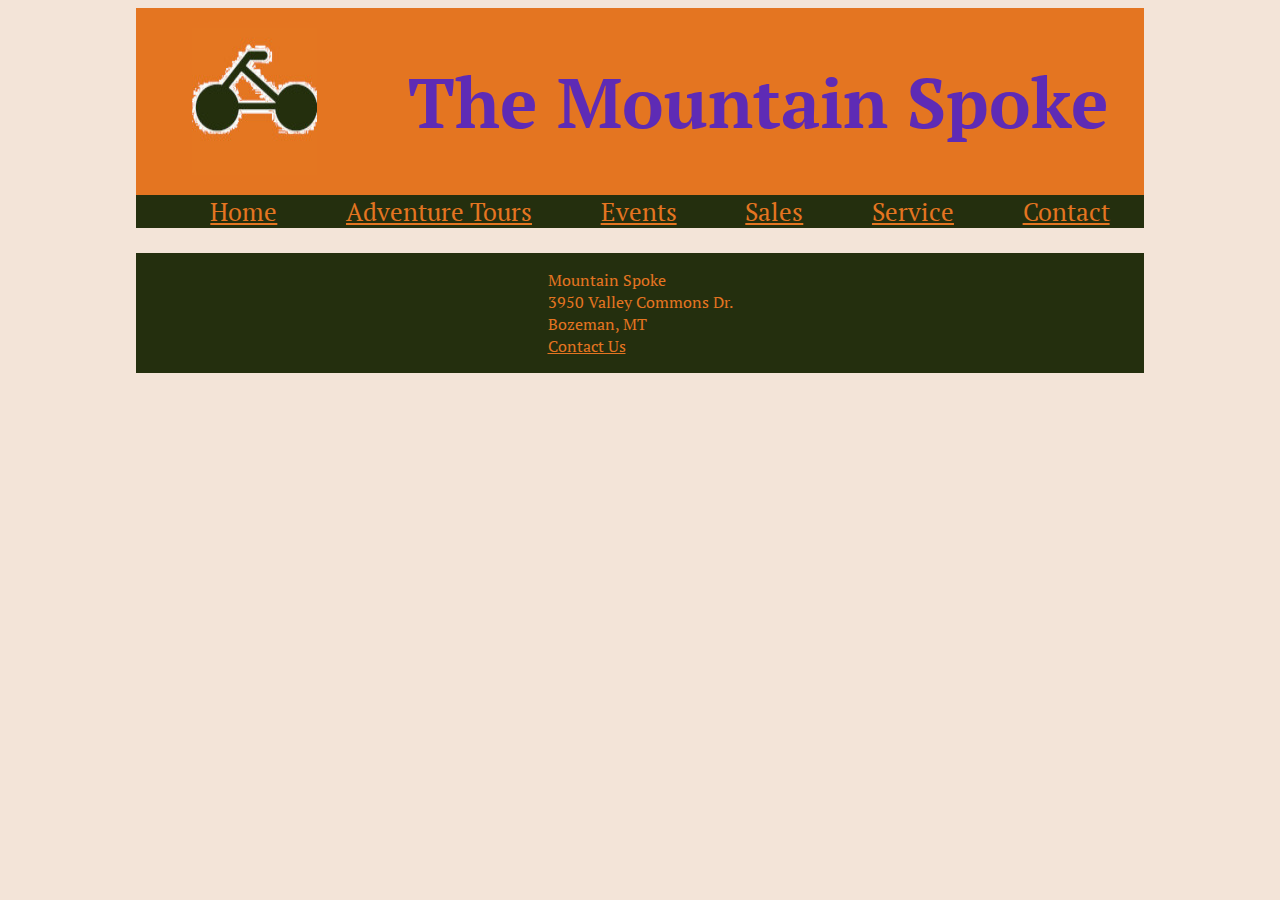
==== index.html @ a49be6bf "d" ====
<!doctype html>
<html>
<head>
    <meta charset="utf-8">
    <meta name="viewport" content="width=device-width, initial-scale=1.0">
    <link rel="stylesheet" href="styles/indexmain.css" type="text/css">
    <link rel="stylesheet" href="styles/indexmedium.css" type="text/css">
    <link rel="stylesheet" href="styles/indexlarge.css" type="text/css">
    <link href="https://fonts.googleapis.com/css?family=PT+Serif" rel="stylesheet">
    <style>a:link {color:#e47521}</style>
    </head>
    <body>
        <header class="header">
            
            <img src="images/mountainlogo.jpg" alt="logo" srcset="images/mountainlogo75.jpg 601w, images/mountainlogo100.jpg 1051w, images/mountainlogo125.jpg 2001w" sizes="(max-width: 600px) 601px, (max-width:1050px) 1050px, (max-width:2000px) 2000px">
            <h1>The Mountain Spoke</h1>
        </header>
    <main>
         <ul id="bicyclemenu" class="bicylemenuhide">
    	   <li class="bicycle active"><a href="home.html">Home</a></li>
    	   <li class="bicycle"><a href="adventure.html">Adventure Tours</a></li>
    	   <li class="bicycle"><a href="event.html">Events</a></li>
    	   <li class="bicycle"><a href="sales.html">Sales</a></li>
           <li class="bicycle"><a href="service.html">Service</a></li>
    	   <li class="bicycle"><a href="contact.html">Contact</a></li>
       
        </ul>		
    </main>
        
    <footer>
        <p>Mountain Spoke<br>
           3950 Valley Commons Dr.<br>
           Bozeman, MT <br>
           <a href="contact.html">Contact Us</a></p>
           
    </footer>
    <script>
    </script>
    </body>
    
</html>
---- styles/indexmain.css ----
* { box-sizing: border-box;} 

    
body{
    background-color: #f3e4d8;
    font-family: 'PT Serif', serif;
}

header, nav, main, footer {
  max-width: 2100px;
   
   
}
header {
        display: flex;
        flex:row;
        background-color: #e47521;
        justify-content: space-around;
        
    }
h1 {
    
}
    header img {
        padding:2%;
        
    }
    h1{
        color: #5e2bb5;
        font-size: 70px;
        vertical-align: middle;
        align-content: center;
}
footer{
    background-color: #242f0e;
    color: #e47521;
    display: flex;
    flex:column;
    justify-content: center;
    
}
---- styles/indexmedium.css ----
@media only screen and (min-width: 37.5em ) {

    body{
        padding-left:10%;
        padding-right:10%; 
    }
    #bicyclemenu {
        display:flex;
        flex:row wrap;
        justify-content: space-around;
        list-style-type: none;
        color:#e47521;
        background-color: #242f0e;
        font-size: 25px;
        padding-top: 0px;
        margin-top: 0px;
        text-decoration: none;
    }
        
    }
    footer{
        
    }
}
---- styles/indexlarge.css ----
@media only screen and (min-width: 64em ) {
    
    
}
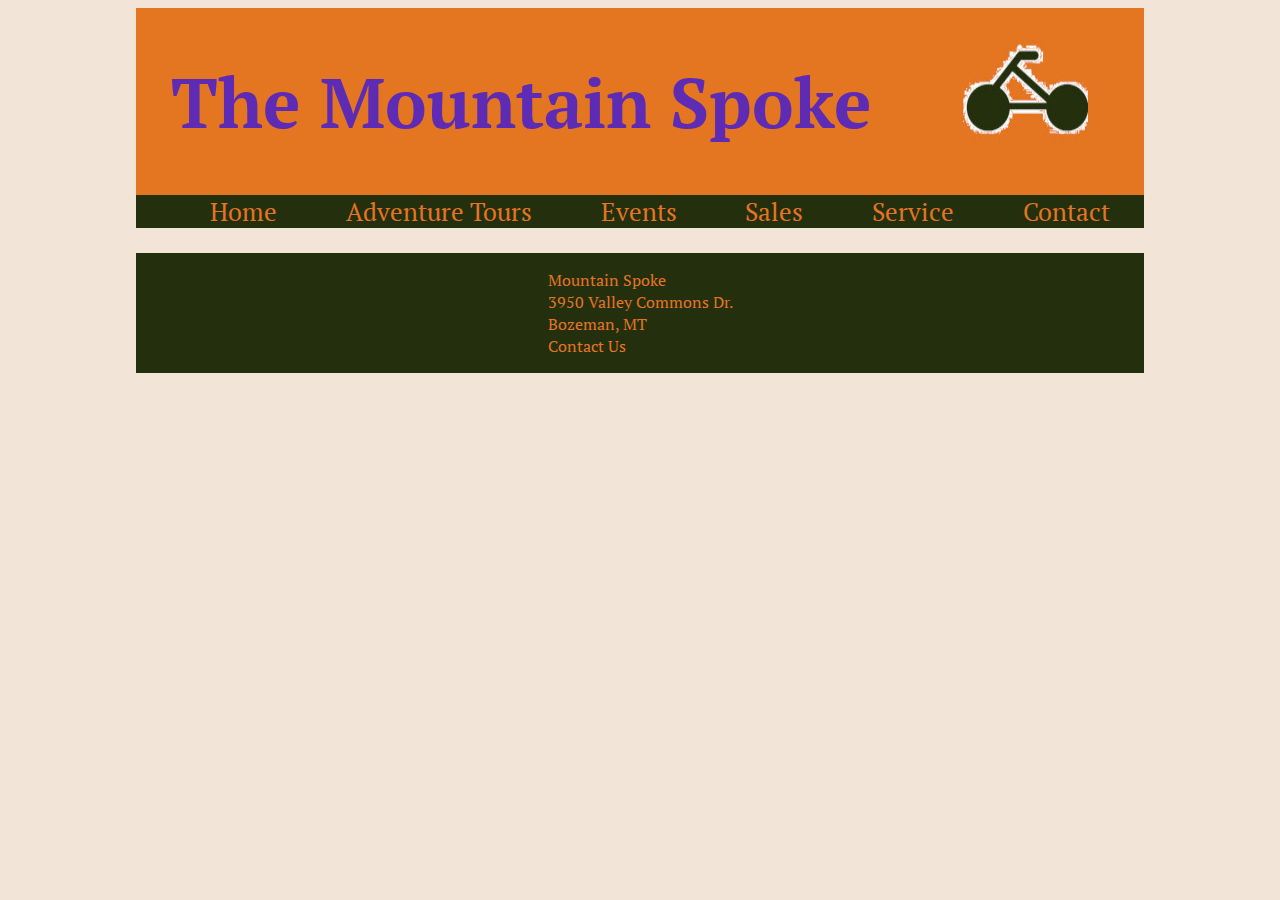
==== commit 60d4b415: "d" ====
--- a/index.html
+++ b/index.html
@@ -7,13 +7,14 @@
     <link rel="stylesheet" href="styles/indexmedium.css" type="text/css">
     <link rel="stylesheet" href="styles/indexlarge.css" type="text/css">
     <link href="https://fonts.googleapis.com/css?family=PT+Serif" rel="stylesheet">
-    <style>a:link {color:#e47521}</style>
+   
     </head>
     <body>
         <header class="header">
             
-            <img src="images/mountainlogo.jpg" alt="logo" srcset="images/mountainlogo75.jpg 601w, images/mountainlogo100.jpg 1051w, images/mountainlogo125.jpg 2001w" sizes="(max-width: 600px) 601px, (max-width:1050px) 1050px, (max-width:2000px) 2000px">
+           
             <h1>The Mountain Spoke</h1>
+             <img src="images/mountainlogo.jpg" alt="logo" srcset="images/mountainlogo75.jpg 601w, images/mountainlogo100.jpg 1051w, images/mountainlogo125.jpg 2001w" sizes="(max-width: 600px) 601px, (max-width:1050px) 1050px, (max-width:2000px) 2000px">
         </header>
     <main>
          <ul id="bicyclemenu" class="bicylemenuhide">
--- a/styles/indexmain.css
+++ b/styles/indexmain.css
@@ -18,9 +18,9 @@
         justify-content: space-around;
         
     }
-h1 {
-    
-}
+ a:link {color:#e47521}
+
+a:link {text-decoration:none}
     header img {
         padding:2%;
         
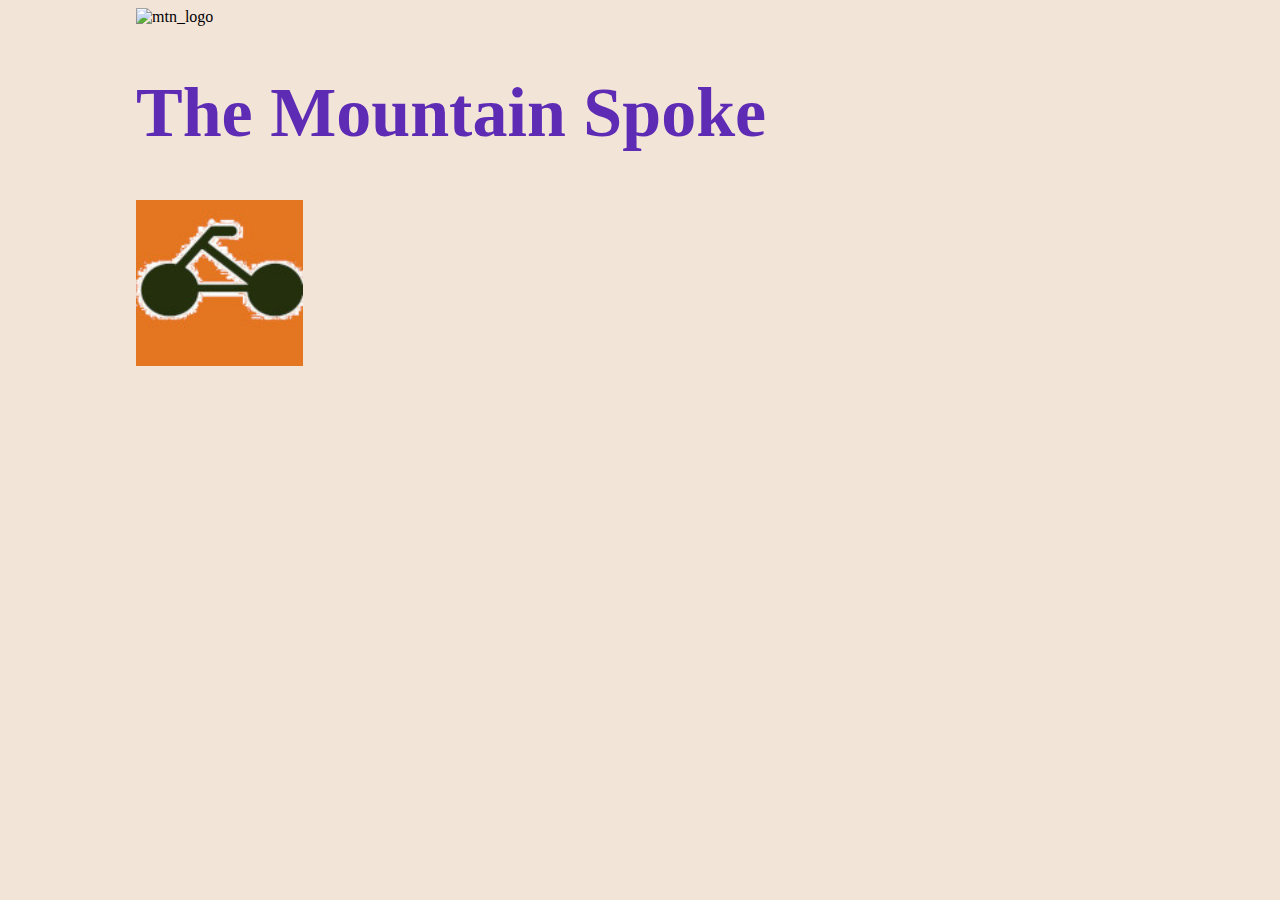
==== commit fde3a57c: "d" ====
--- a/index.html
+++ b/index.html
@@ -1,42 +1,77 @@
 <!doctype html>
-<html>
+<html lang="en-us">
 <head>
     <meta charset="utf-8">
     <meta name="viewport" content="width=device-width, initial-scale=1.0">
     <link rel="stylesheet" href="styles/indexmain.css" type="text/css">
     <link rel="stylesheet" href="styles/indexmedium.css" type="text/css">
     <link rel="stylesheet" href="styles/indexlarge.css" type="text/css">
-    <link href="https://fonts.googleapis.com/css?family=PT+Serif" rel="stylesheet">
+    <link href="https://fonts.googleapis.com/css?family=Anton" rel="stylesheet">
    
     </head>
     <body>
-        <header class="header">
-            
-           
-            <h1>The Mountain Spoke</h1>
-             <img src="images/mountainlogo.jpg" alt="logo" srcset="images/mountainlogo75.jpg 601w, images/mountainlogo100.jpg 1051w, images/mountainlogo125.jpg 2001w" sizes="(max-width: 600px) 601px, (max-width:1050px) 1050px, (max-width:2000px) 2000px">
+        <header class="header" includefile="header.html">
+          
         </header>
     <main>
          <ul id="bicyclemenu" class="bicylemenuhide">
-    	   <li class="bicycle active"><a href="home.html">Home</a></li>
+    	   <li class="bicycle active"><a href="index.html">Home</a></li>
     	   <li class="bicycle"><a href="adventure.html">Adventure Tours</a></li>
     	   <li class="bicycle"><a href="event.html">Events</a></li>
     	   <li class="bicycle"><a href="sales.html">Sales</a></li>
            <li class="bicycle"><a href="service.html">Service</a></li>
     	   <li class="bicycle"><a href="contact.html">Contact</a></li>
        
-        </ul>		
+        </ul>
+    <section class="row_1">
+        
+        <div class ="adventure">
+            <img src="images/mtn2_200.jpg" alt="adv_1_logo" srcset="images/mtn2_500.jpg 601w, images/mtn2_800.jpg 1051w, images/mtn2_1100.jpg 2000w" sizes="(max-width: 600px) 601px, (max-width:1050px) 1050px, (max-width:2000px) 2000px"> 
+            <h2>Adventure Tour</h2>
+        </div>
+        <div class ="tour">
+            
+             <img src="images/mtn3_200.jpg" alt="event_pic" srcset="images/mtn3_500.jpg 601w, images/mtn3_800.jpg 1051w, images/mtn3_1100.jpg 2000w" sizes="(max-width: 600px) 601px, (max-width:1050px) 1050px, (max-width:2000px) 2000px">
+            <button class="tourbtn"><strong>Sign Up</strong></button>
+            <p>Signed up today for you tour<br>
+            </p>
+        </div>
+        <div class="event">
+          
+            <img src="images/mtn2_200.jpg" alt="event_pic" srcset="images/mtn2_500.jpg 601w, images/mtn2_800.jpg 1051w, images/mtn2_1100.jpg 2000w" sizes="(max-width: 600px) 601px, (max-width:1050px) 1050px, (max-width:2000px) 2000px">
+            <h2>Event</h2>
+        </div>
+        <div>
+           
+            <p>
+                Registration going on now for <strong>Cycle the Continental Divide</strong>
+                <strong>Annual Event</strong><br>
+                
+            </p>
+        </div>
+        </section>
+        <section class="row_2">
+        <div class ="sales">
+            <h2>Sales</h2>
+            <img src="images/mtn2_200.jpg" alt="event_pic" srcset="images/mtn2_500.jpg 601w, images/mtn2_800.jpg 1051w, images/mtn2_1100.jpg 2000w" sizes="(max-width: 600px) 601px, (max-width:1050px) 1050px, (max-width:2000px) 2000px">
+        </div>
+        <div class="service">
+            <h2>Service</h2>
+            <img src="images/mtn2_200.jpg" alt="event_pic" srcset="images/mtn2_500.jpg 601w, images/mtn2_800.jpg 1051w, images/mtn2_1100.jpg 2000w" sizes="(max-width: 600px) 601px, (max-width:1050px) 1050px, (max-width:2000px) 2000px">
+        </div>
+        </section>
+        <div class ="contact">
+            <h2>Contact</h2>
+        </div>
     </main>
         
-    <footer>
-        <p>Mountain Spoke<br>
-           3950 Valley Commons Dr.<br>
-           Bozeman, MT <br>
-           <a href="contact.html">Contact Us</a></p>
-           
+    <footer class="footer" includefile1="footer.html">
+        
     </footer>
-    <script>
-    </script>
+    
+        <script type="text/javascript" src ="js/includefooter.js"></script>
+        <script type="text/javascript" src="js/includeheader.js"></script>
+   
     </body>
     
 </html>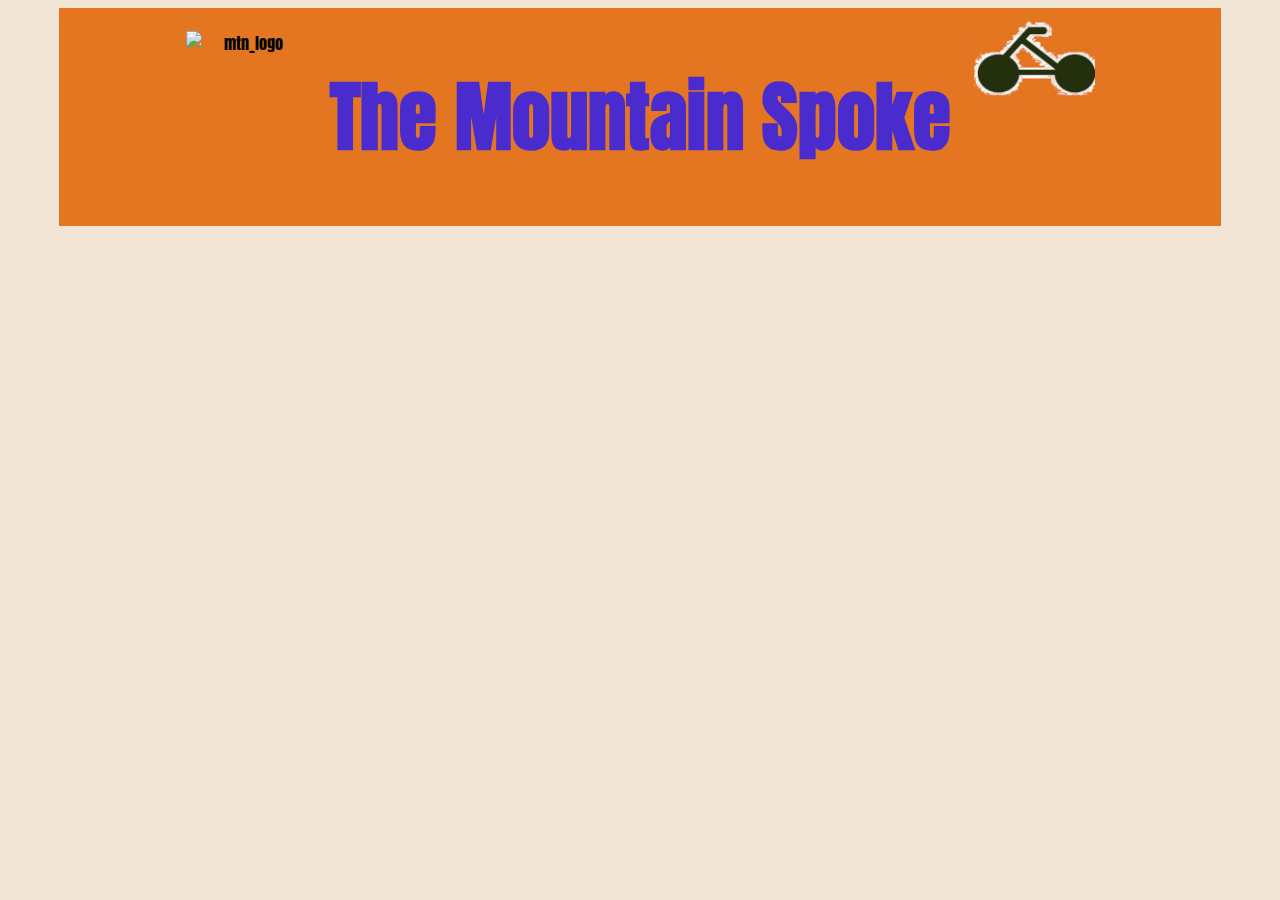
==== commit 7af41d62: "d" ====
--- a/index.html
+++ b/index.html
@@ -14,55 +14,68 @@
           
         </header>
     <main>
-         <ul id="bicyclemenu" class="bicylemenuhide">
-    	   <li class="bicycle active"><a href="index.html">Home</a></li>
-    	   <li class="bicycle"><a href="adventure.html">Adventure Tours</a></li>
-    	   <li class="bicycle"><a href="event.html">Events</a></li>
-    	   <li class="bicycle"><a href="sales.html">Sales</a></li>
-           <li class="bicycle"><a href="service.html">Service</a></li>
-    	   <li class="bicycle"><a href="contact.html">Contact</a></li>
+        <nav class="clearfix">
+            <button onclick="bikenavbar()">&#9776;</button>
+            <ul id="bmenu" class="hide">
+                <li class="bicycle active"><a href="index.html">Home</a></li>
+    	        <li class="bicycle"><a href="adventure.html">Adventure Tours</a></li>
+    	        <li class="bicycle"><a href="event.html">Events</a></li>
+    	        <li class="bicycle"><a href="sales.html">Sales</a></li>
+                <li class="bicycle"><a href="service.html">Service</a></li>
+                <li class="bicycle"><a href="contact.html">Contact</a></li>
        
-        </ul>
+            </ul>
+        </nav>
     <section class="row_1">
         
         <div class ="adventure">
             <img src="images/mtn2_200.jpg" alt="adv_1_logo" srcset="images/mtn2_500.jpg 601w, images/mtn2_800.jpg 1051w, images/mtn2_1100.jpg 2000w" sizes="(max-width: 600px) 601px, (max-width:1050px) 1050px, (max-width:2000px) 2000px"> 
-            <h2>Adventure Tour</h2>
+            <h2><a href="adventure.html">Adventure Tours</a></h2>
         </div>
         <div class ="tour">
             
              <img src="images/mtn3_200.jpg" alt="event_pic" srcset="images/mtn3_500.jpg 601w, images/mtn3_800.jpg 1051w, images/mtn3_1100.jpg 2000w" sizes="(max-width: 600px) 601px, (max-width:1050px) 1050px, (max-width:2000px) 2000px">
-            <button class="tourbtn"><strong>Sign Up</strong></button>
-            <p>Signed up today for you tour<br>
+            <p>Cycle the Continental Divide coming soon</p>
+            <p><a href="event.html">Click Here for Details</a><br>
+               
             </p>
-        </div>
-        <div class="event">
-          
-            <img src="images/mtn2_200.jpg" alt="event_pic" srcset="images/mtn2_500.jpg 601w, images/mtn2_800.jpg 1051w, images/mtn2_1100.jpg 2000w" sizes="(max-width: 600px) 601px, (max-width:1050px) 1050px, (max-width:2000px) 2000px">
-            <h2>Event</h2>
-        </div>
-        <div>
-           
-            <p>
+             <p>
                 Registration going on now for <strong>Cycle the Continental Divide</strong>
                 <strong>Annual Event</strong><br>
                 
             </p>
         </div>
+        <div class="event">
+          
+            <img src="images/event200.jpg" alt="event_pic" srcset="images/event500.jpg 601w, images/event800.jpg 1051w, images/event1100.jpg 2000w" sizes="(max-width: 600px) 601px, (max-width:1050px) 1050px, (max-width:2000px) 2000px">
+          
+        </div>
+        <div>
+           
+           
+        </div>
         </section>
         <section class="row_2">
         <div class ="sales">
-            <h2>Sales</h2>
-            <img src="images/mtn2_200.jpg" alt="event_pic" srcset="images/mtn2_500.jpg 601w, images/mtn2_800.jpg 1051w, images/mtn2_1100.jpg 2000w" sizes="(max-width: 600px) 601px, (max-width:1050px) 1050px, (max-width:2000px) 2000px">
+            <h2><a href="sales.html">Shop</a></h2>
+            <img src="images/bike200.jpg" alt="event_pic" srcset="images/bike500.jpg 601w, images/bike800.jpg 1051w, images/bike1100.jpg 2000w" sizes="(max-width: 600px) 601px, (max-width:1050px) 1050px, (max-width:2000px) 2000px">
+            <ul>
+                <li>Bikes</li>
+                <li>Helments</li>
+                <li>Parts</li>
+                <li>Accessories</li>
+            </ul>
         </div>
         <div class="service">
-            <h2>Service</h2>
-            <img src="images/mtn2_200.jpg" alt="event_pic" srcset="images/mtn2_500.jpg 601w, images/mtn2_800.jpg 1051w, images/mtn2_1100.jpg 2000w" sizes="(max-width: 600px) 601px, (max-width:1050px) 1050px, (max-width:2000px) 2000px">
+            <h2><a href="service.html">Services</a></h2>
+            <p>We provide services locally and at the Tour Checkpoint</p>
+            
         </div>
+        <div class="contact">
+            <p></p>
+            </div>
         </section>
-        <div class ="contact">
-            <h2>Contact</h2>
-        </div>
+        
     </main>
         
     <footer class="footer" includefile1="footer.html">
@@ -71,7 +84,8 @@
     
         <script type="text/javascript" src ="js/includefooter.js"></script>
         <script type="text/javascript" src="js/includeheader.js"></script>
-   
+        <script type="text/javascript" src="js/activetab.js"></script>
+        <script type="text/javascript" src="js/navbar.js"></script>
     </body>
     
 </html>--- a/styles/indexmain.css
+++ b/styles/indexmain.css
@@ -1,37 +1,73 @@
 * { box-sizing: border-box;} 
-
+.mtn_header h1 {
+    font-size: 5vw;
+    color: #4a2cce; 
+    white-space: pre;
+    padding-left: 2%;
+    padding-right: 2%;
+    justify-content: center;
+    vertical-align: middle;
+    
+}
+.mtn_header img.mtnlogo {
+    width:30vw;
+    
+    padding-right: 2%;
+    margin-bottom: 0px;
+    padding-bottom: 0px;
+    padding-top: 0px;
+    margin-top: 0px;
+}
+.mtn_header img.headermtn {
+    width:30vw;
+    
+    padding-left: 2%;
+    padding-top: 2%;
+    padding-bottom: 2%;
+}
     
 body{
     background-color: #f3e4d8;
-    font-family: 'PT Serif', serif;
+    font-family: 'Anton', serif;
+    padding-left:4%;
+    padding-right:4%;   
 }
 
 header, nav, main, footer {
   max-width: 2100px;
-   
+}
+.mtn_header {
+        display:flex;
+        background-color: #e47521;
+        justify-content: center;
+        width: 100%;
+        height: 100%;
+        text-align: center;
+        vertical-align: middle;
+        
+    }
+.mtn_header img {
+    width:100%;         
+    height:100%;
    
 }
-header {
-        display: flex;
-        flex:row;
-        background-color: #e47521;
-        justify-content: space-around;
-        
-    }
- a:link {color:#e47521}
 
-a:link {text-decoration:none}
-    header img {
-        padding:2%;
-        
-    }
-    h1{
-        color: #5e2bb5;
-        font-size: 70px;
-        vertical-align: middle;
-        align-content: center;
+
+
+main{
+    display: grid;
+    grid-template-columns:100%;
+    justify-content: center;
+    
 }
-footer{
+main img {
+    width:100%;
+    
+}
+h2 {
+    text-align: center;
+}
+.mtn_footer{
     background-color: #242f0e;
     color: #e47521;
     display: flex;
@@ -39,4 +75,57 @@
     justify-content: center;
     
 }
-    +.mtn_footer a{
+    color:#e47521;
+    text-decoration: none;
+}
+nav ul {
+    list-style-type: none;
+    padding:0;
+    margin:0;
+}
+
+nav ul li a {
+    display:block;
+    padding: .8rem 2%;
+    text-decoration: none;
+    color: #000;
+    border-top: 1px solid rgba(0,0,0,0.3);
+}
+a:visited{
+    color:#e47521;
+}
+a:hover {
+    background-color: #90b742;
+}
+nav ul li.active a{
+    
+    background-color:#90b742;
+}
+nav ul #bicyclemenu li a {
+    
+}
+nav ul.hide {
+    display: none;
+}
+.clearfix:after {
+    content:"";
+    display:table;
+    clear:both;
+}
+.service a {
+    list-style-type: none;
+    text-decoration: none;
+    color:black;
+}
+.sales a {
+    list-style-type: none;
+    text-decoration: none;
+    color:black;
+}
+.adventure a {
+    list-style-type: none;
+    text-decoration: none;
+    color:black;
+}
+ --- a/styles/indexmedium.css
+++ b/styles/indexmedium.css
@@ -1,24 +1,65 @@
 @media only screen and (min-width: 37.5em ) {
-
-    body{
-        padding-left:10%;
-        padding-right:10%; 
+    .mtn_header h1 {
+      font-size: 6vw;
     }
-    #bicyclemenu {
+    #bmenu {
         display:flex;
         flex:row wrap;
         justify-content: space-around;
         list-style-type: none;
-        color:#e47521;
+        
         background-color: #242f0e;
         font-size: 25px;
         padding-top: 0px;
         margin-top: 0px;
         text-decoration: none;
-    }
+        text-align: center;
+        
         
     }
-    footer{
+   
+    nav ul li{
+        white-space: nowrap;
+    }
+   .mtn_header img.mtnlogo {
+    width:9em;
+}
+    .mtn_header img.headermtn {
+    width:9em;
+}       
+   
+    main h2 {
+        font-size: 4vw;
+    }
+    main p {
+        font-size: 
+    }
+    .tour p {
+        font-size: 24px;
         
     }
+    .tour .tourbtn{
+        width:90px;
+        height:25px;
+    }
+    .tour .tourbtn:hover{
+        background-color: #e47521;
+    }
+   
+    
+    main img {
+        width:100%;
+        height: 100%;
+    }
+
+    nav ul #bicyclemenu li a {
+    
+}
+    nav button{
+        display:none;
+    }
+     nav ul.hide {
+        display:block;
+    }
+    
 }